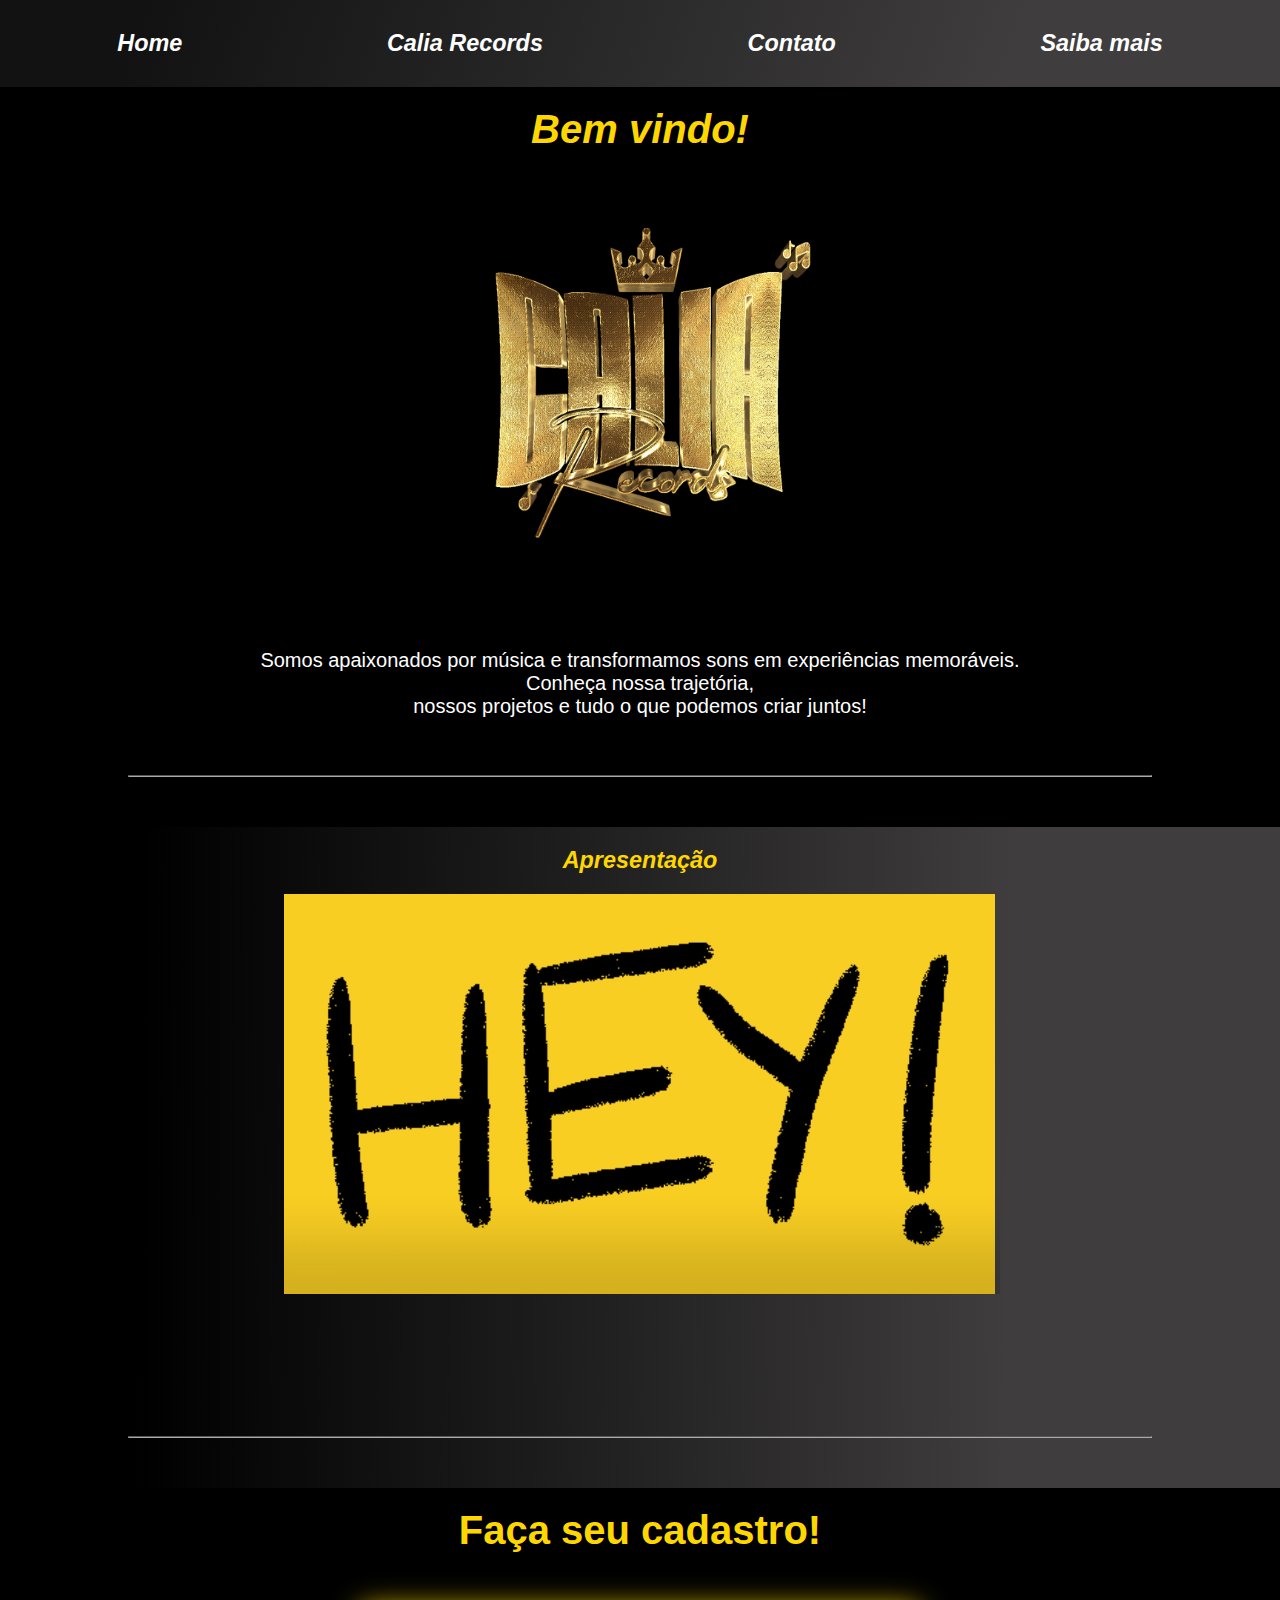
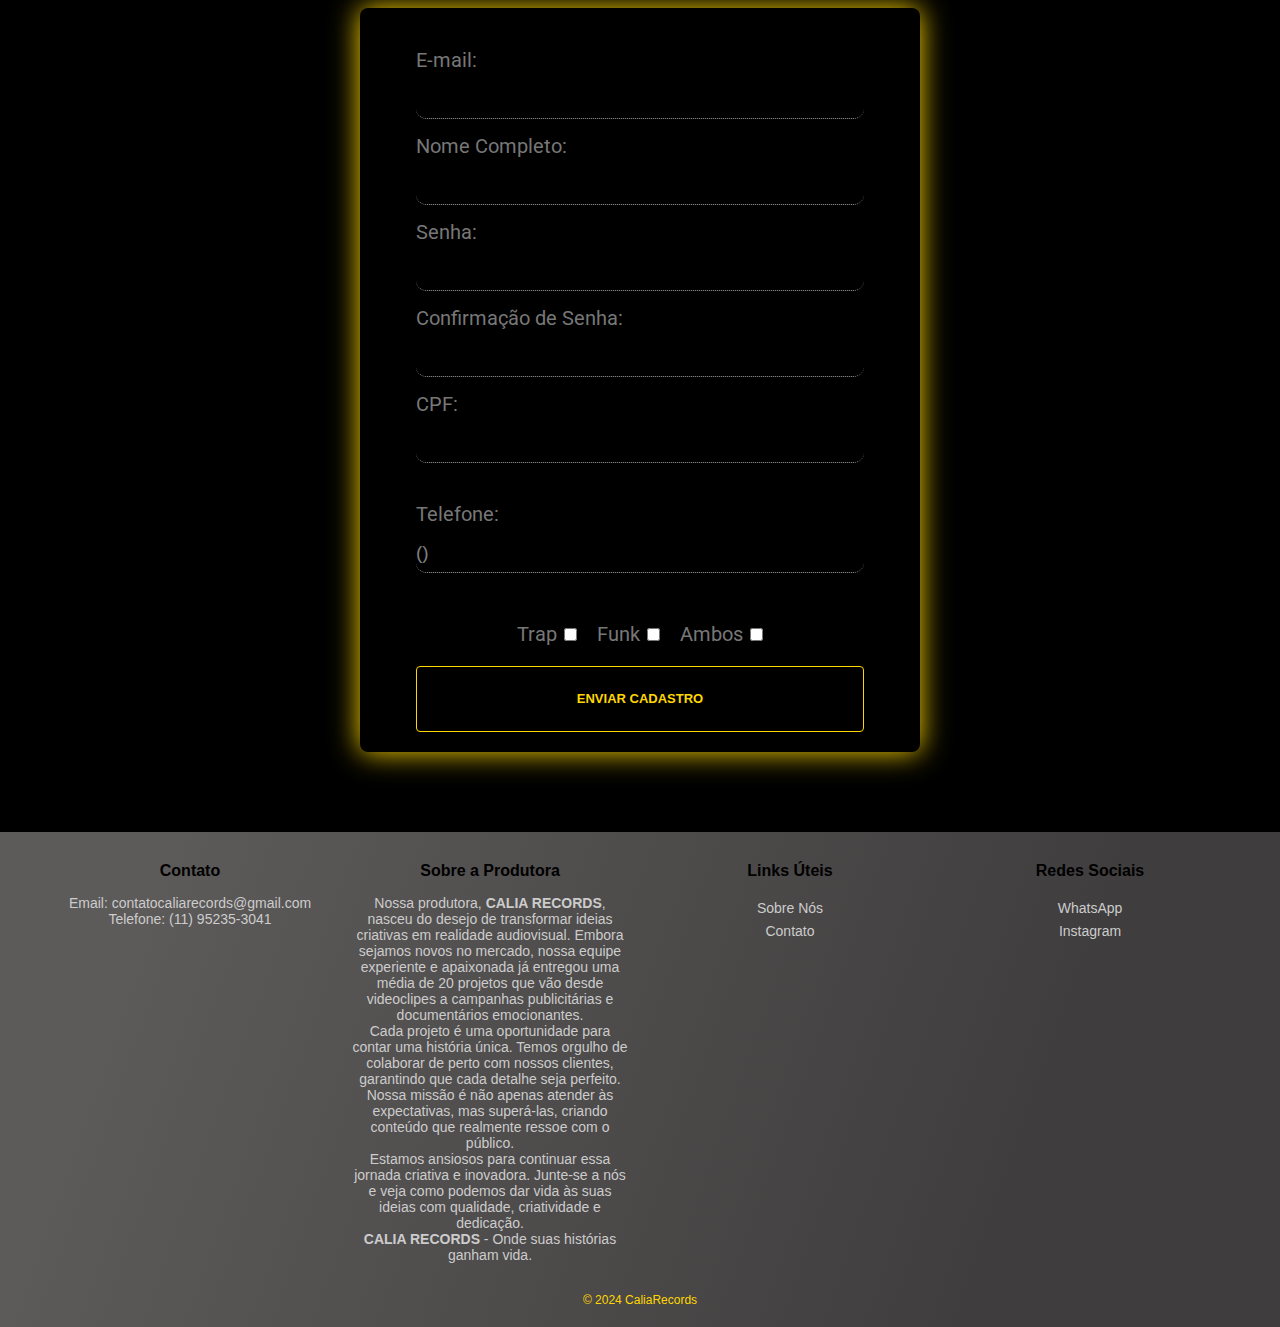
==== index.html @ 6fc29bc2 "Update and rename index.html.html to index.html" ====
<!DOCTYPE html>
<html lang="pt-br">
  <head>
    <meta charset="UTF-8" />
    <meta name="viewport" content="width=device-width, initial-scale=1.0" />
    <title>Calia Records</title>
    <link rel='stylesheet' href='https://cdn-uicons.flaticon.com/2.6.0/uicons-regular-rounded/css/uicons-regular-rounded.css'>
    <link rel='stylesheet' href='https://cdn-uicons.flaticon.com/2.6.0/uicons-bold-straight/css/uicons-bold-straight.css'>
    <link rel="stylesheet" href="style.css" />
    <link rel="preconnect" href="https://fonts.googleapis.com" />
    <link rel="preconnect" href="https://fonts.gstatic.com" crossorigin />
    <link
      href="https://fonts.googleapis.com/css2?family=Roboto:wght@700&family=Rubik:ital,wght@0,300..900;1,300..900&display=swap"
      rel="stylesheet">
      <link rel='stylesheet' href='https://cdn-uicons.flaticon.com/2.6.0/uicons-regular-rounded/css/uicons-regular-rounded.css'>
      <link rel="stylesheet" href="https://www.flaticon.com/br/icon-font-gratis/megafone_3914404?related_id=3914404">
  </head>
  <body>
    
    <header>
      <nav>
        <div class="container-principal">
          <a href="#"><i class="fi fi-bs-home" id="Home"><h3>Home</h3></i> </a>
        <a href="#video"><i class="fi fi-rr-megaphone" id="Calia-records"><h3>Calia Records</h3></i></a> 
          <a href="tel:+5511996627759"><i class="fi fi-rr-circle-phone" id="phone"> <h3>Contato</h3></i></a>
        <a href="saiba_mais.html"><i class="fi fi-rr-exclamation" id="exclamação"><h3>Saiba mais</h3></i> </a>  
        </div>
      </nav>
    </header>
    <section>
      </div>
      <div class="Apresentação">
        <div class="Titulo">
          <h1>Bem vindo!</h1>
          <img src="Logo_Calia Record_Gold.png" height="450px" width="400px" alt="Calia Records" id="Calia">
        </div>
        <p class="paragrafo-titulo">Somos apaixonados por música e transformamos sons em experiências memoráveis. <br>
           Conheça nossa trajetória, <br>
            nossos projetos e tudo o que podemos criar juntos!

        </p>
      <hr>
      </div>
       <div class="Apresentação-subtitulo">
        <div id="video" class="Titulo">
          <h3>Apresentação</h3>
        </div>
      
          <video id="video-resposivo"  width="720" height="400" controls autoplay loop muted>
            <source src="O que Acha.mp4" type="video/mp4" />
            <source src="video.ogg" type="video/ogg" />
            
          </video>
        <br>
        <br>
        <br>
        <br>
        <hr>
      </div>
          
      <section >
        <h1>Faça seu cadastro!</h1>
        <div class="subtitulo">
         
          <form action="https://api.sheetmonkey.io/form/tJ2XK6xa3as1j7beWfcFJS" method="post" enctype="multipart/form-data">
            
            <label for="email">E-mail:<input type="email" id="email" name="email" required></label>
            

            <label for="nome">Nome Completo: <input type="text" id="nome" name="nome" required></label>
            

            <label for="senha">Senha:<input type="password" id="senha" name="senha" required></label>
            

            <label for="confirmacao_senha">Confirmação de Senha:<input type="password" id="confirmacao_senha" name="confirmacao_senha" required></label>
            

            <label for="cpf">CPF: <input type="number" id="cpf" name="cpf" required></label>
            <br>
            <label for="num">Telefone: <input type="tel" id="tel" name="tel" value="()" required></label>
            <br>
            <span class="checkbox">
              <label for="trap">Trap<input class="checkbox" type="checkbox" name="genero" id="trap" value="trap"></label>
            <br>
            <label for="trap">Funk<input class="checkbox" type="checkbox" name="genero" id="funk" value="funk"></label>
            <label for="trap">Ambos<input class="checkbox" type="checkbox" name="genero" id="Ambos" value="Ambos"></label>
            </span>
            
           
            <button type="submit">Enviar Cadastro</button>
        </form>
        </div>
      </section>
      <footer class="footer"> 
        <div class="container"> 
          <div class="contact">
             <h4>Contato</h4> 
             <p>Email: contatocaliarecords@gmail.com</p> 
             <p>Telefone: (11) 95235-3041</p>
             </div>
             <div class="about"> <h4>Sobre a Produtora</h4> <p>Nossa produtora, <strong>CALIA RECORDS</strong>, nasceu do desejo de transformar ideias criativas em realidade audiovisual. Embora sejamos novos no mercado, nossa equipe experiente e apaixonada já entregou uma média de 20 projetos que vão desde videoclipes a campanhas publicitárias e documentários emocionantes.</p> <p>Cada projeto é uma oportunidade para contar uma história única. Temos orgulho de colaborar de perto com nossos clientes, garantindo que cada detalhe seja perfeito. Nossa missão é não apenas atender às expectativas, mas superá-las, criando conteúdo que realmente ressoe com o público.</p> <p>Estamos ansiosos para continuar essa jornada criativa e inovadora. Junte-se a nós e veja como podemos dar vida às suas ideias com qualidade, criatividade e dedicação.</p> <p><strong>CALIA RECORDS</strong> - Onde suas histórias ganham vida.</p> </div>
              <div class="links"> 
                <h4>Links Úteis</h4>
                 <a href="/projeto/saibamais/index.html">Sobre Nós</a><br> 
                 <a href="#contato">Contato</a> <br>
                 <iframe id="mapa" src="https://www.google.com/maps/embed?pb=!1m18!1m12!1m3!1d3655.429739809039!2d-46.62839962548499!3d-23.62477626392346!2m3!1f0!2f0!3f0!3m2!1i1024!2i768!4f13.1!3m3!1m2!1s0x94ce5b06ea140fbb%3A0xa24c72f0fae8b52!2sR.%20Cal%C3%B3gero%20Calia%2C%20167%20-%20Vila%20Santo%20Estefano%2C%20S%C3%A3o%20Paulo%20-%20SP%2C%2004152-100!5e0!3m2!1spt-BR!2sbr!4v1733455033591!5m2!1spt-BR!2sbr" width="200" height="250" style="border:0;" allowfullscreen="" loading="lazy" referrerpolicy="no-referrer-when-downgrade"></iframe>
                </div>
                  <div class="social"> 
                    <h4>Redes Sociais</h4> 
                    <a href="https://facebook.com">WhatsApp</a><br>
                     <a href="https://instagram.com">Instagram</a>
                     </div>
                     </div>
                    
                     <div class="copyright"> © 2024 CaliaRecords 
                    
                     </div>
                     </footer>
  </body>
</html>
---- style.css ----
@import url("https://cdn-uicons.flaticon.com/2.6.0/uicons-solid-rounded/css/uicons-solid-rounded.css");

* {
  margin: 0px;
}
hr {
  border-color: #aaa;
  box-sizing: border-box;
  width: 80%;
  margin: 50px;
}
/* estilização do navegador*/
header {
  font-family: Arial, Helvetica, sans-serif;
  background: linear-gradient(
    109.6deg,
    rgba(0, 0, 0, 0.93) 11.2%,
    rgb(63, 61, 61) 78.9%
  );
  color: white;
  font-size: 20px;
  font-style: italic;
}

.container-principal {
  display: flex;
  flex-direction: row;
  justify-content: space-around;
  gap: 30px;
  align-items: center;
  padding: 30px;
}
.container-principal h3:hover {
  color: gold;
  transform: translateY(1.5s);
  transition: 2s;
  cursor: pointer;
}
/*estlização da seção principal*/

section {
  font-family: Arial, Helvetica, sans-serif;
  background-color: black;
  font-size: 20px;
  color: white;
}
.Apresentação {
  display: flex;
  align-items: center;
  flex-direction: column;
  margin: 0px 0px 0px 0px;
}
.Apresentação-subtitulo {
  display: flex;
  align-items: center;
  flex-direction: column;
  margin: 0px 0px 0px 0px;
  background: linear-gradient(
    90.6deg,
    rgba(0, 0, 0, 0.93) 11.2%,
    rgb(63, 61, 61) 78.9%
  );
}

.Titulo {
  display: flex;
  flex-direction: column;
  margin: 20px 0px 20px 0px;
  align-items: center;
  font-family: Arial, Helvetica, sans-serif;
  font-style: italic;
  color: gold;
}

.Titulo h1 {
  margin: 0px 0px 20px 0px;
}
h3 {
  height: -100px;
}
.segundo-container {
  background: rgb(131, 58, 180);
  background: radial-gradient(
    circle,
    rgba(131, 58, 180, 1) 52%,
    rgba(252, 176, 69, 1) 100%,
    rgba(253, 111, 29, 1) 100%
  );
}
/* Centralização do ícone Home (Casa)*/
#Home {
  display: flex;
  gap: 15px;
}
/* Animação no ícone home (casa)*/
#Home:hover {
  color: gold;
  transform: translate(1.5s);
  transition: 2s;
  cursor: pointer;
  border-bottom: 2px solid gold;
  position: relative;
  top: 0;
  padding: 4px;
  background: linear-gradient(
    109.6deg,
    rgba(0, 0, 0, 0.93) 11.2%,
    rgb(63, 61, 61) 78.9%
  );
  top: -2px;
  border-radius: 7px;
  box-shadow: 0 2px 2px #666;
  position: relative;
  padding: 4px;
  background-color: gray;
  top: -2px;
  border-bottom: 2px solid #999;
  padding-bottom: 2px;
  position: relative;
  top: 0;
  padding: 4px;
  background-color: gray;
  transition: all 0.2s ease-in-out;
  top: -4px;
  box-shadow: 0 4px 3px #999;
}
/*Centralização do ícone de contato*/
#phone {
  display: flex;
  gap: 15px;
}
/*Animação no ícone de contato*/
#phone:hover {
  color: gold;
  transform: translate(1.5s);
  transition: 2s;
  cursor: pointer;
  border-bottom: 2px solid gold;
  position: relative;
  top: 0;
  padding: 4px;
  background: linear-gradient(
    109.6deg,
    rgba(0, 0, 0, 0.93) 11.2%,
    rgb(63, 61, 61) 78.9%
  );
  border-radius: 7px;
  top: -2px;
  box-shadow: 0 2px 2px #666;
  position: relative;
  padding: 4px;
  background-color: gray;
  top: -2px;
  border-bottom: 2px solid #999;
  padding-bottom: 2px;
  position: relative;
  top: 0;
  padding: 4px;
  background-color: gray;
  transition: all 0.2s ease-in-out;
  top: -4px;
  box-shadow: 0 4px 3px #999;
}
/* Centraliazação do ícone*/
#exclamação {
  display: flex;
  gap: 15px;
}
/* Animação no ícone do saiba mais*/
#exclamação:hover {
  color: gold;
  transform: translate(1.5s);
  transition: 2s;
  cursor: pointer;
  border-bottom: 2px solid gold;
  position: relative;
  top: 0;
  padding: 4px;
  background: linear-gradient(
    109.6deg,
    rgba(0, 0, 0, 0.93) 11.2%,
    rgb(63, 61, 61) 78.9%
  );
  top: -2px;
  box-shadow: 0 2px 2px #666;
  position: relative;
  padding: 4px;
  background-color: gray;
  top: -2px;
  border-bottom: 2px solid #999;
  padding-bottom: 2px;
  position: relative;
  top: 0;
  padding: 4px;
  background-color: gray;
  transition: all 0.2s ease-in-out;
  top: -4px;
  box-shadow: 0 4px 3px #999;
  border-radius: 7px;
}
/*Centralização de íncone da Calia*/
#Calia-records {
  display: flex;
  gap: 15px;
}
/*Animação e sombremanto no ícone da Calia */
#Calia-records:hover {
  color: gold;
  transform: translate(1.5s);
  transition: 2s;
  cursor: pointer;
  border-bottom: 2px solid gold;
  position: relative;
  top: 0;
  border-radius: 7px;
  padding: 4px;
  background: linear-gradient(
    109.6deg,
    rgba(0, 0, 0, 0.93) 11.2%,
    rgb(63, 61, 61) 78.9%
  );
  top: -2px;
  box-shadow: 0 2px 2px #666;
  position: relative;
  padding: 4px;
  background-color: gray;
  top: -2px;
  border-bottom: 2px solid #999;
  padding-bottom: 2px;
  position: relative;
  top: 0;
  padding: 4px;
  background-color: gray;
  transition: all 0.2s ease-in-out;
  top: -4px;
  box-shadow: 0 4px 3px #999;
}
/* Animação na imagem da Calia*/
#Calia:hover {
  border-radius: 10px;
  color: gold;
  transform: translate(1.5s);
  transition: 2s;
  cursor: pointer;
  border-bottom: 2px solid gold;
  position: relative;
  top: 0;
  padding: 4px;
  background-color: gray;
  top: -2px;
  box-shadow: 0 2px 2px #666;
  position: relative;
  padding: 4px;
  background-color: gray;
  top: -2px;
  border-bottom: 2px solid #999;
  padding-bottom: 2px;
  position: relative;
  top: 0;
  padding: 4px;
  background: radial-gradient(
      ellipse farthest-corner at right bottom,
      #fedb37 0%,
      #fdb931 8%,
      #9f7928 30%,
      #8a6e2f 40%,
      transparent 80%
    ),
    radial-gradient(
      ellipse farthest-corner at left top,
      #ffffff 0%,
      #ffffac 8%,
      #d1b464 25%,
      #5d4a1f 62.5%,
      #5d4a1f 100%
    );
  transition: all 0.2s ease-in-out;
  top: -4px;
  box-shadow: 0 4px 3px #999;
}
/*Alinhamento do fórmulario*/
.subtitulo {
  display: flex;
  justify-content: center;
}
form {
  margin-top: 50px;
  display: flex;
  flex-direction: column;
  align-items: center;
  width: 100%;
  max-width: 28rem;
  background: transparent;
  padding: 2.5rem 3.5rem 20px 3.5rem;
  border-radius: 0.5rem;
  box-shadow: 0 0 1.8rem gold;
  font-family: "Roboto", sans-serif;
  margin-bottom: 80px;
}
label {
  width: 100%;
  color: #777;
  align-self: flex-start;
  transition: 0.15 linear;
}
label:focus-within {
  color: gold;
}
input {
  font-size: 1.1875rem;
  color: gray;
  padding: 1rem 0 0.5rem 0;
  width: 100%;
  border: none;
  border-color: #a0a0a0;
  border-bottom-width: 1px;
  border-bottom-style: dotted;
  margin-bottom: 15px;
  transition: 0.15s linear;
  background: transparent;
  border-radius: 10px;
}
input:hover {
  border: gold;
}
input:focus {
  outline: none;
  border-color: gold;
}
button {
  font-size: 0.8125rem;
  line-height: 2rem;
  font-weight: 700;
  text-transform: uppercase;
  width: 100%;
  padding: 1rem 2rem;
  cursor: pointer;
  background: transparent;
  color: gold;
  border: 1px solid currentColor;
  border-radius: 4px;
  transition: 0.25s;
}
button:hover,
button:focus {
  outline: none;
  background: radial-gradient(
      ellipse farthest-corner at right bottom,
      #fedb37 0%,
      #fdb931 8%,
      #9f7928 30%,
      #8a6e2f 40%,
      transparent 80%
    ),
    radial-gradient(
      ellipse farthest-corner at left top,
      #ffffff 0%,
      #ffffac 8%,
      #d1b464 25%,
      #5d4a1f 62.5%,
      #5d4a1f 100%
    );
  color: white;
}
fieldset {
  color: white;
}
a {
  color: white;
  text-decoration: none;
}
.video {
  background-image: radial-gradient(
    circle at 50% -3.03%,
    #bbdde1 0,
    #bad5d6 12.5%,
    #b9ccca 25%,
    #b8c1c0 37.5%,
    #b6b6b6 50%,
    #b3abae 62.5%,
    #afa1a8 75%,
    #aa98a3 87.5%,
    #a591a0 100%
  );
}
.paragrafo-titulo {
  font-family: "Franklin Gothic Medium", "Arial Narrow", Arial, sans-serif;
  text-align: center;
  padding: 7px;
}
h1 {
  text-align: center;
  color: gold;
  margin: 20px 0px 5px 0px;
}
.checkbox {
  color: white;
  display: flex;
  flex-direction: row;
}
.checkbox label {
  display: flex;
  gap: 7px;
  align-items: baseline;
  padding: 10px;
}
.footer {
  background: linear-gradient(
    109.6deg,
    rgb(93, 90, 90) 11.2%,
    rgb(63, 61, 61) 78.9%
  );
  color: #fff;
  padding: 20px 0;
  text-align: center;
}
.footer .container {
  max-width: 1200px;
  margin: 0 auto;
  display: flex;
  justify-content: space-around;
  flex-wrap: wrap;
}
.footer .container div {
  flex: 1;
  margin: 10px;
}
.footer h4 {
  margin-bottom: 15px;
  font-size: 16px;
  color: black;
}
.footer p,
.footer a {
  color: #ccc;
  text-decoration: none;
  font-size: 14px;
}
.footer a:hover {
  color: gold;
}
.footer .container div:last-child {
  border-right: none;
}
.footer .about {
  flex-basis: 100%;
  border-right: none;
}
.footer .copyright {
  margin-top: 20px;
  font-size: 12px;
  color: gold;
}
#mapa {
  width: 70%;
  height: 140px;
  margin-top: 8%;
}
@media (max-width: 600px) {
  header {
    font-size: 16px;
    padding: 10px;
  }
  .container-principal {
    flex-direction: column;
    padding: 15px;
  }
  section {
    font-size: 16px;
    padding: 10px;
  }
  .footer .container div {
    flex: 1 1 100%;
    text-align: center;
    margin: 10px 0;
  }
}
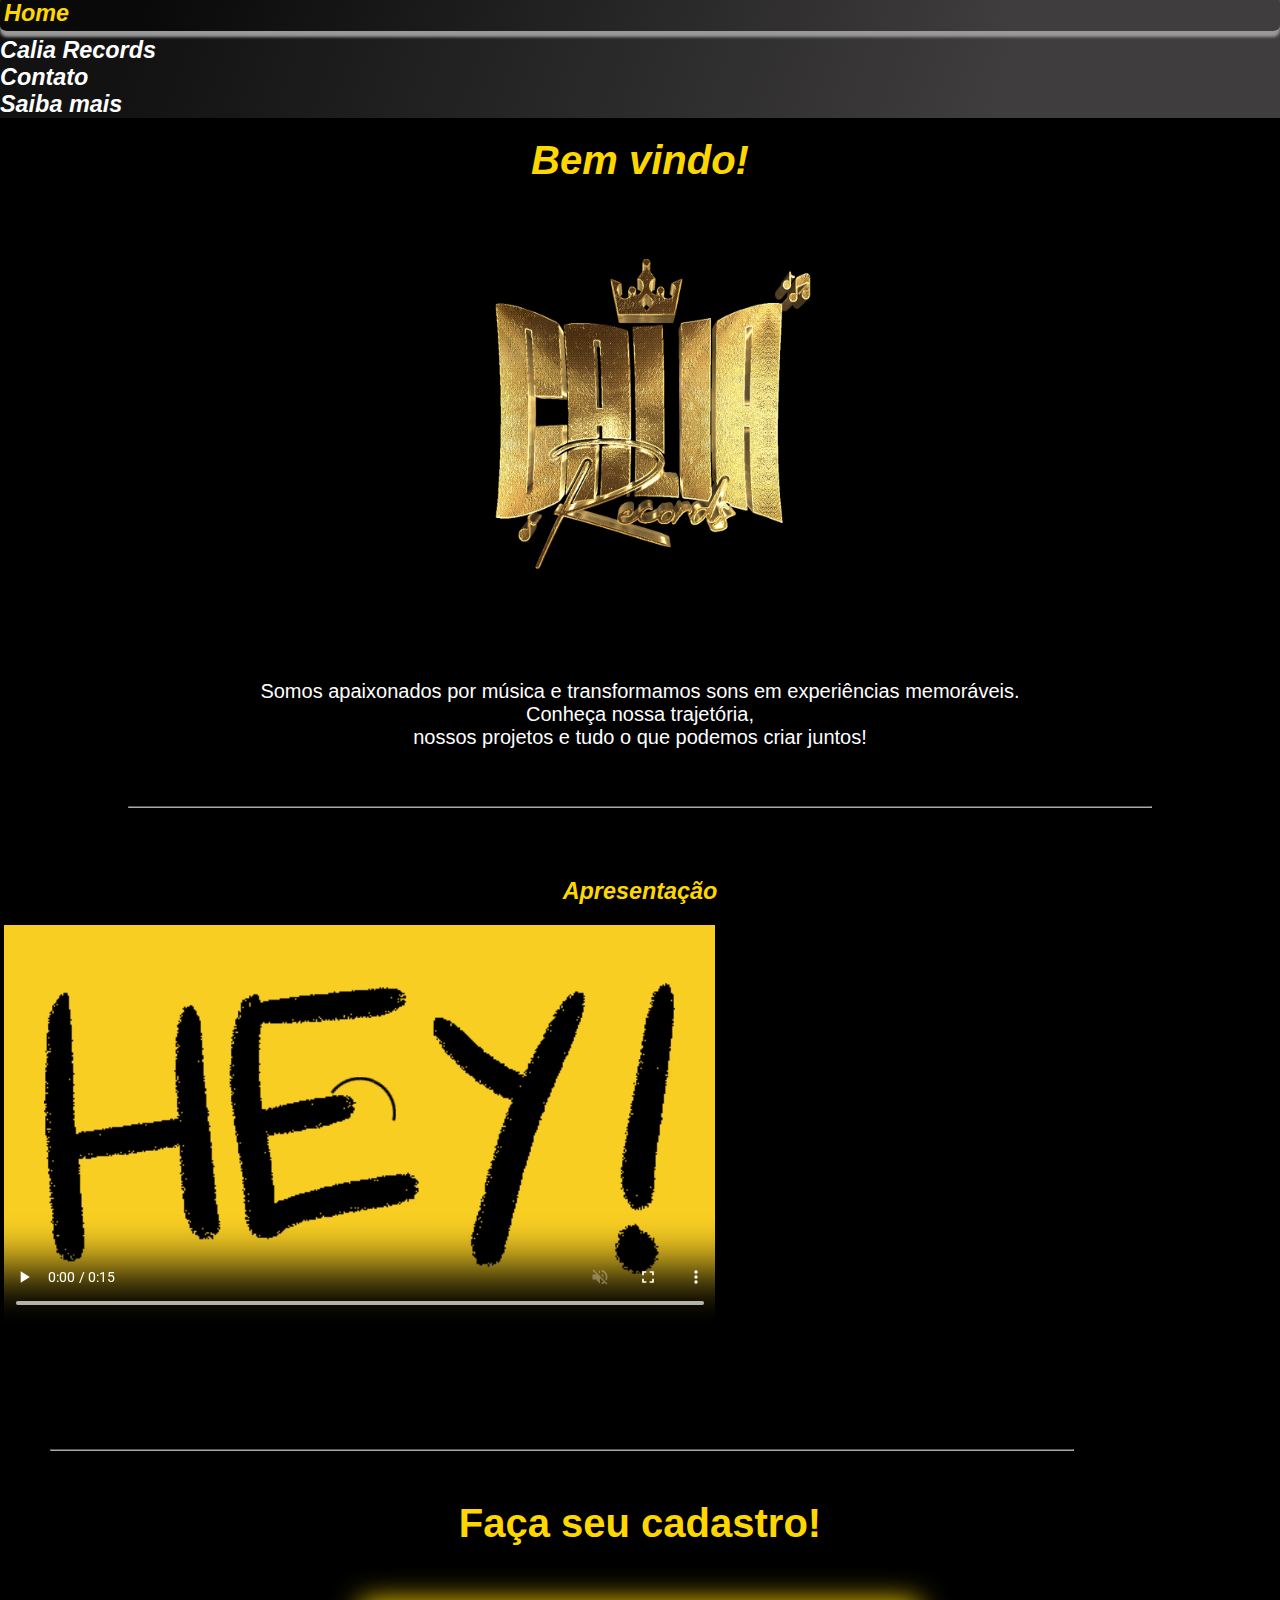
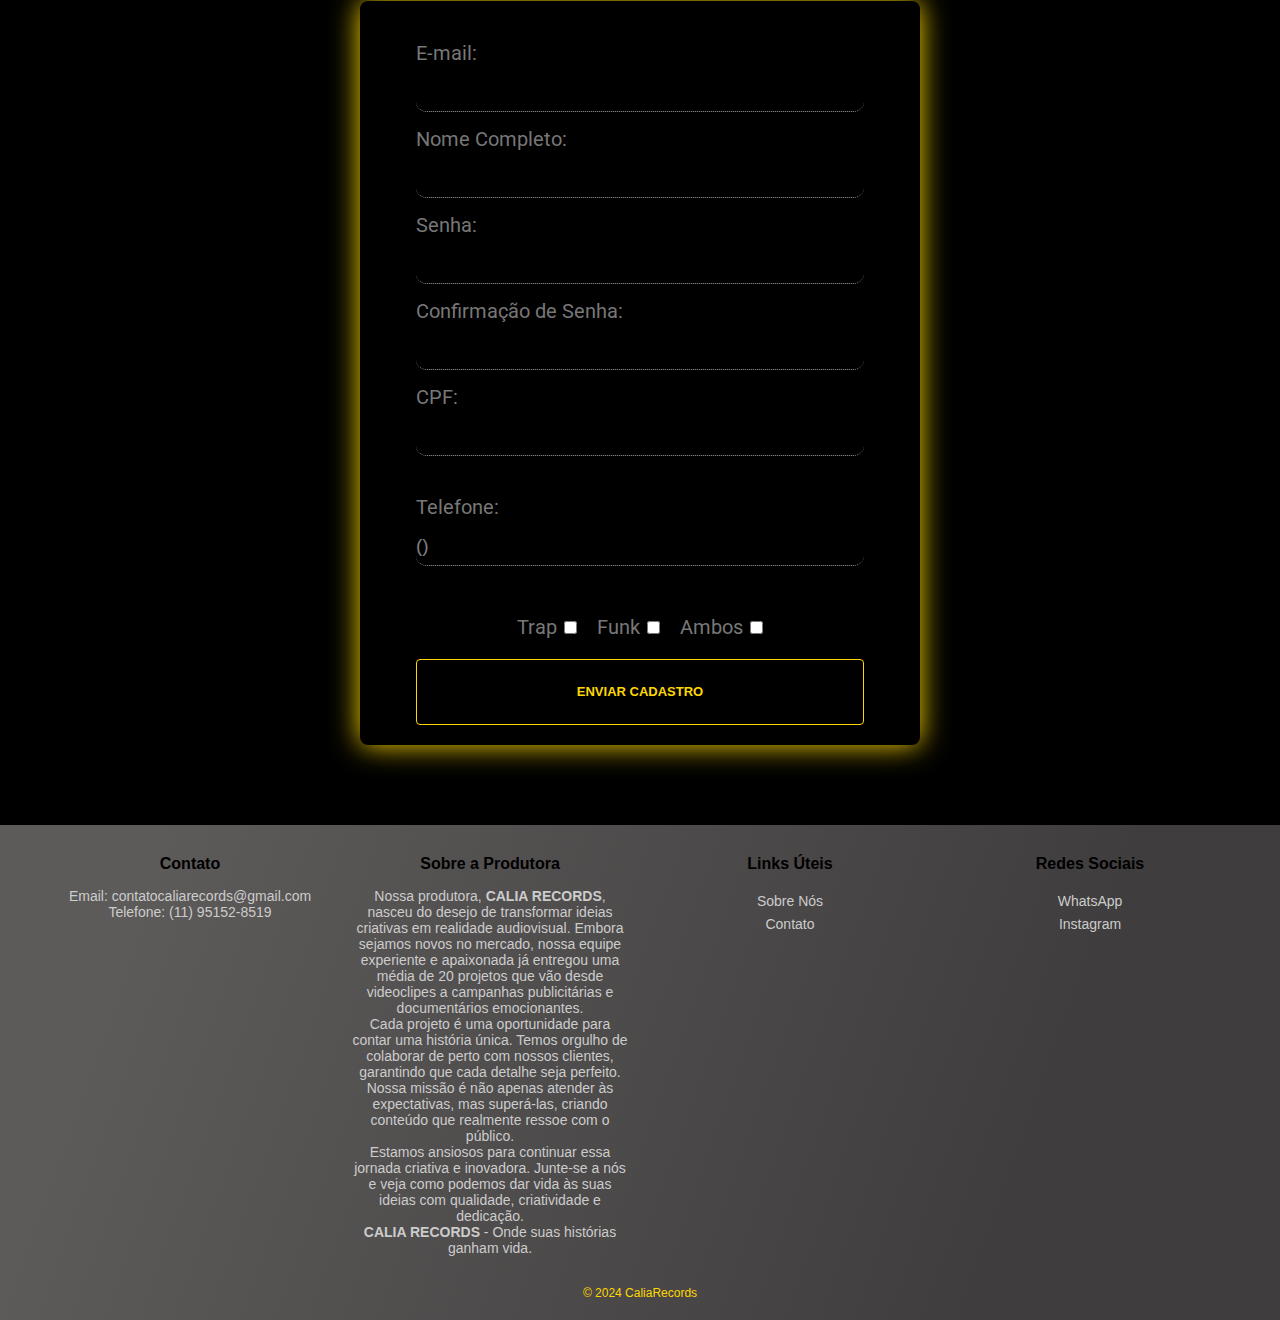
==== commit 5d2f883e: "Update index.html" ====
--- a/index.html
+++ b/index.html
@@ -19,10 +19,10 @@
     
     <header>
       <nav>
-        <div class="container-principal">
+        <div class="container_principal">
           <a href="#"><i class="fi fi-bs-home" id="Home"><h3>Home</h3></i> </a>
         <a href="#video"><i class="fi fi-rr-megaphone" id="Calia-records"><h3>Calia Records</h3></i></a> 
-          <a href="tel:+5511996627759"><i class="fi fi-rr-circle-phone" id="phone"> <h3>Contato</h3></i></a>
+          <a href="https://wa.me/11952828519?text=Ol%C3%A1%2C%20Quero%20saber%20mais%20sobre%20a%20Calia%20Records%20!!!" target="_blank"><i class="fi fi-rr-circle-phone" id="phone"> <h3>Contato</h3></i></a>
         <a href="saiba_mais.html"><i class="fi fi-rr-exclamation" id="exclamação"><h3>Saiba mais</h3></i> </a>  
         </div>
       </nav>
@@ -41,7 +41,7 @@
         </p>
       <hr>
       </div>
-       <div class="Apresentação-subtitulo">
+       <div class="Apresentação_subtitulo">
         <div id="video" class="Titulo">
           <h3>Apresentação</h3>
         </div>
@@ -97,7 +97,7 @@
           <div class="contact">
              <h4>Contato</h4> 
              <p>Email: contatocaliarecords@gmail.com</p> 
-             <p>Telefone: (11) 95235-3041</p>
+             <p>Telefone: (11) 95152-8519</p>
              </div>
              <div class="about"> <h4>Sobre a Produtora</h4> <p>Nossa produtora, <strong>CALIA RECORDS</strong>, nasceu do desejo de transformar ideias criativas em realidade audiovisual. Embora sejamos novos no mercado, nossa equipe experiente e apaixonada já entregou uma média de 20 projetos que vão desde videoclipes a campanhas publicitárias e documentários emocionantes.</p> <p>Cada projeto é uma oportunidade para contar uma história única. Temos orgulho de colaborar de perto com nossos clientes, garantindo que cada detalhe seja perfeito. Nossa missão é não apenas atender às expectativas, mas superá-las, criando conteúdo que realmente ressoe com o público.</p> <p>Estamos ansiosos para continuar essa jornada criativa e inovadora. Junte-se a nós e veja como podemos dar vida às suas ideias com qualidade, criatividade e dedicação.</p> <p><strong>CALIA RECORDS</strong> - Onde suas histórias ganham vida.</p> </div>
               <div class="links"> 
@@ -108,8 +108,8 @@
                 </div>
                   <div class="social"> 
                     <h4>Redes Sociais</h4> 
-                    <a href="https://facebook.com">WhatsApp</a><br>
-                     <a href="https://instagram.com">Instagram</a>
+                    <a href="https://wa.me/11952828519?text=Ol%C3%A1%2C%20Quero%20saber%20mais%20sobre%20a%20Calia%20Records%20!!!" target="_blank">WhatsApp</a><br>
+                     <a href="https://instagram.com" target="_blank">Instagram</a>
                      </div>
                      </div>
                     
